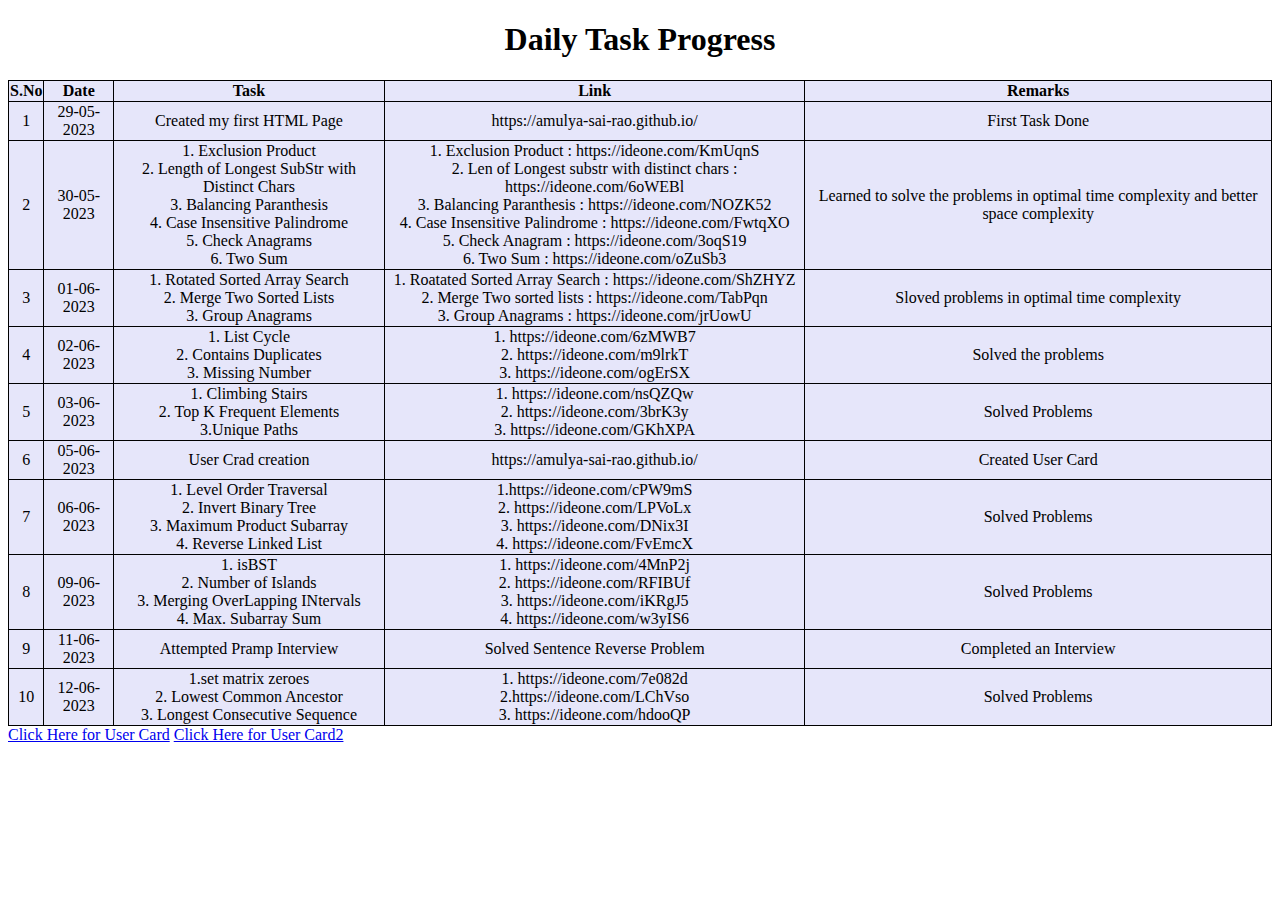
==== index.html @ 1a45cf81 "June 12" ====
<!DOCTYPE html>
<html lang="en">
<head>
    <meta charset="UTF-8">
    <meta http-equiv="X-UA-Compatible" content="IE=edge">
    <meta name="viewport" content="width=device-width, initial-scale=1.0">
    <title>Document</title>
    <link rel="stylesheet" href="site.css">
</head>
<body>
    <h1>Daily Task Progress</h1>
    <table class="center">
        <tr>
            <th>S.No</th>
            <th>Date</th>
            <th>Task</th>
            <th>Link</th>
            <th>Remarks</th>
        </tr>
        <tr>
            <td>1</td>
            <td> 29-05-2023 </td>
            <td> Created my first HTML Page </td>
            <td> https://amulya-sai-rao.github.io/ </td>
            <td> First Task Done </td>
        </tr>
        <tr>
            <td>2</td>
            <td>30-05-2023</td>
            <td>1. Exclusion Product<br>2. Length of Longest SubStr with Distinct Chars<br>3. Balancing Paranthesis<br>4. Case Insensitive Palindrome<br>5. Check Anagrams<br>6. Two Sum</td>
            <td>1. Exclusion Product : https://ideone.com/KmUqnS<br>
                2. Len of Longest substr with distinct chars : https://ideone.com/6oWEBl<br>
                3. Balancing Paranthesis : https://ideone.com/NOZK52<br>
                4. Case Insensitive Palindrome : https://ideone.com/FwtqXO<br>
                5. Check Anagram : https://ideone.com/3oqS19<br>
                6. Two Sum : https://ideone.com/oZuSb3</td>
            <td> Learned to solve the problems in optimal time complexity and better space complexity </td>
        </tr>
        <tr>
            <td>3</td>
            <td>01-06-2023</td>
            <td>1. Rotated Sorted Array Search<br>2. Merge Two Sorted Lists<br> 3. Group Anagrams</td>
            <td>1. Roatated Sorted Array Search : https://ideone.com/ShZHYZ<br>
                2. Merge Two sorted lists : https://ideone.com/TabPqn<br>
                3. Group Anagrams : https://ideone.com/jrUowU</td>
            <td>Sloved problems in optimal time complexity</td>
        </tr>
        <tr>
            <td>4</td>
            <td>02-06-2023</td>
            <td>1. List Cycle<br>2. Contains Duplicates<br> 3. Missing Number</td>
            <td>1. https://ideone.com/6zMWB7<br>2. https://ideone.com/m9lrkT<br>3. https://ideone.com/ogErSX</td>
            <td>Solved the problems</td>
        </tr>
        <tr>
            <td>5</td>
            <td>03-06-2023</td>
            <td>1. Climbing Stairs<br>2. Top K Frequent Elements<br> 3.Unique Paths</td>
            <td>1. https://ideone.com/nsQZQw<br>2. https://ideone.com/3brK3y<br>3. https://ideone.com/GKhXPA</td>
            <td>Solved Problems</td>
        </tr>
        <tr>
            <td>6</td>
            <td>05-06-2023</td>
            <td>User Crad creation</td>
            <td>https://amulya-sai-rao.github.io/</td>
            <td>Created User Card</td>
        </tr>
        <tr>
            <td>7</td>
            <td>06-06-2023</td>
            <td>1. Level Order Traversal<br>2. Invert Binary Tree<br>3. Maximum Product Subarray<br>4. Reverse Linked List</td>
            <td>1.https://ideone.com/cPW9mS<br>2. https://ideone.com/LPVoLx<br>3. https://ideone.com/DNix3I<br>4. https://ideone.com/FvEmcX</td>
            <td>Solved Problems</td>
        </tr>
        <tr>
            <td>8</td>
            <td>09-06-2023</td>
            <td>1. isBST<br> 2. Number of Islands<br> 3. Merging OverLapping INtervals<br>4. Max. Subarray Sum</td>
            <td>1. https://ideone.com/4MnP2j<br>2. https://ideone.com/RFIBUf<br>3. https://ideone.com/iKRgJ5<br>4. https://ideone.com/w3yIS6</td>
            <td>Solved Problems</td>
        </tr>
        <tr>
            <td>9</td>
            <td>11-06-2023</td>
            <td>Attempted Pramp Interview</td>
            <td>Solved Sentence Reverse Problem</td>
            <td>Completed an Interview</td>
        </tr>
        <tr>
            <td>10</td>
            <td>12-06-2023</td>
            <td>1.set matrix zeroes<br> 2. Lowest Common Ancestor<br> 3. Longest Consecutive Sequence</td>
            <td>1. https://ideone.com/7e082d<br>2.https://ideone.com/LChVso<br>3. https://ideone.com/hdooQP</td>
            <td>Solved Problems</td>
        </tr>
    </table>
    <a href="usercard.html">Click Here for User Card</a>
    <a href="usercard2.html">Click Here for User Card2</a>
    <script src="site.js"></script>
</body>
</html>
---- site.css ----
h1 {
  display: flex;
  justify-content: center;
}

table, th, td {
    border: 1px solid black; 
  margin-left: auto;  
  margin-right: auto;  
  border-collapse: collapse;  
  text-align: center;
}

th, td {
    background-color:  #E6E6FA;
}
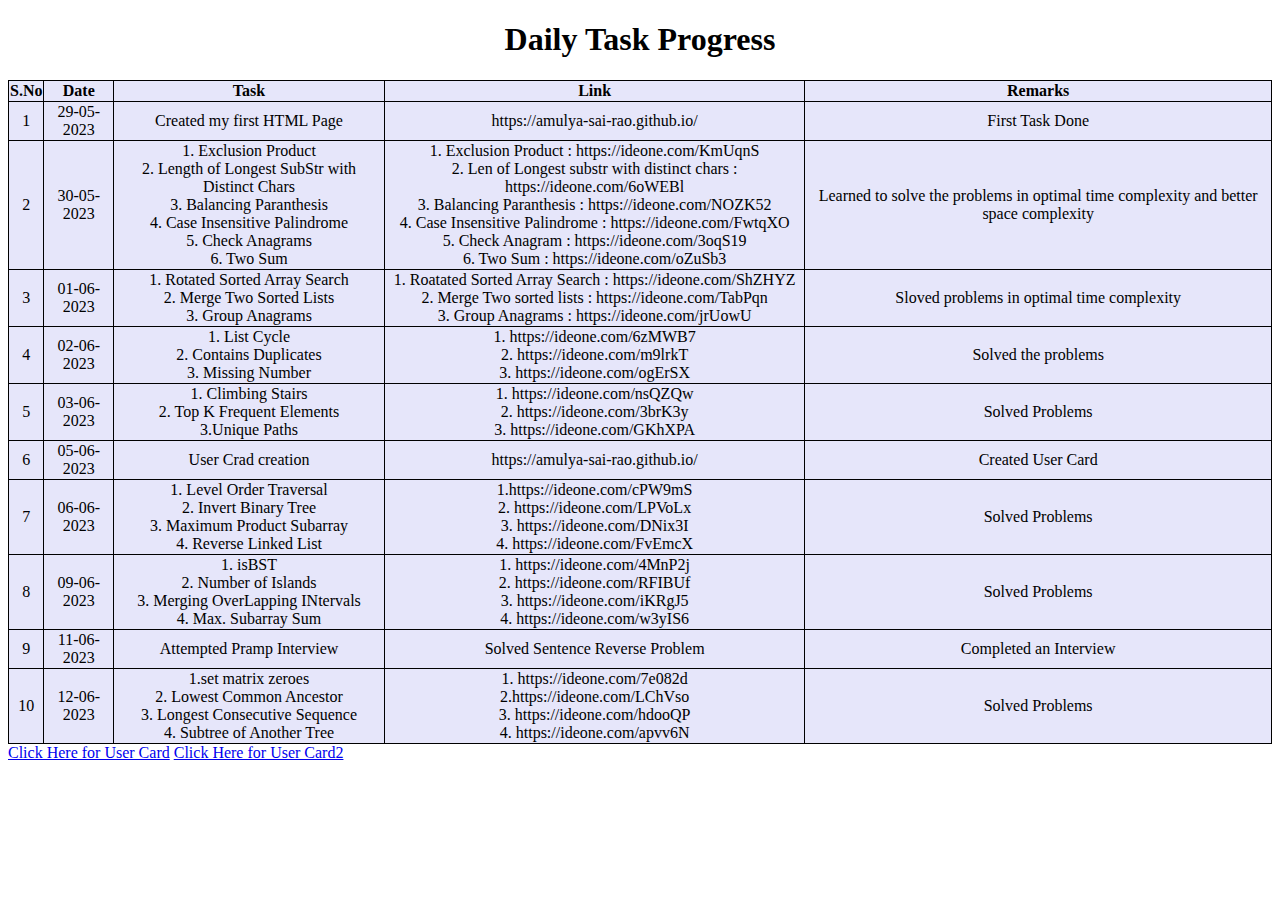
==== commit 63aee0c9: "June 12" ====
--- a/index.html
+++ b/index.html
@@ -90,8 +90,8 @@
         <tr>
             <td>10</td>
             <td>12-06-2023</td>
-            <td>1.set matrix zeroes<br> 2. Lowest Common Ancestor<br> 3. Longest Consecutive Sequence</td>
-            <td>1. https://ideone.com/7e082d<br>2.https://ideone.com/LChVso<br>3. https://ideone.com/hdooQP</td>
+            <td>1.set matrix zeroes<br> 2. Lowest Common Ancestor<br> 3. Longest Consecutive Sequence<br>4. Subtree of Another Tree</td>
+            <td>1. https://ideone.com/7e082d<br>2.https://ideone.com/LChVso<br>3. https://ideone.com/hdooQP<br>4. https://ideone.com/apvv6N</td>
             <td>Solved Problems</td>
         </tr>
     </table>
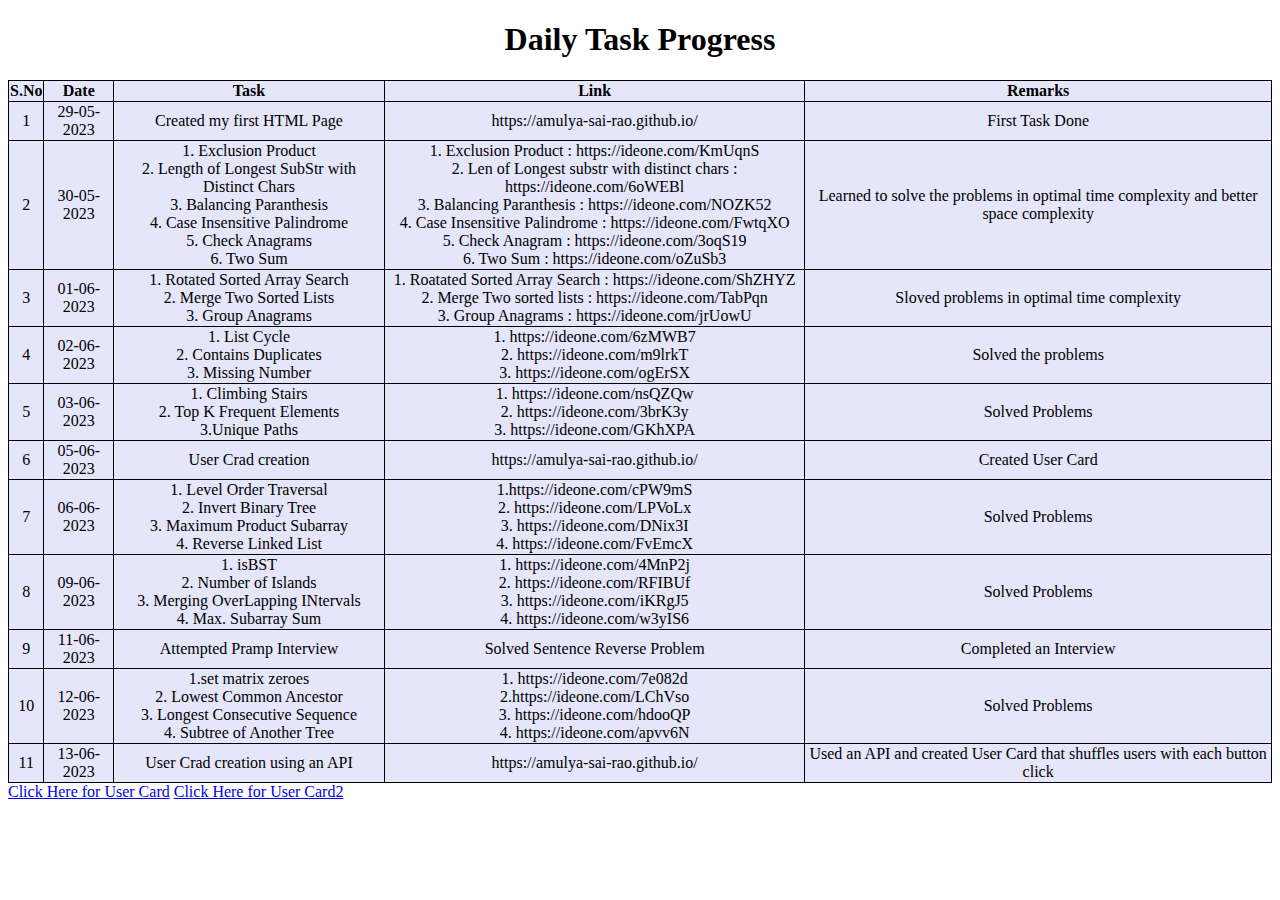
==== commit 2b25b282: "June 13" ====
--- a/index.html
+++ b/index.html
@@ -94,6 +94,13 @@
             <td>1. https://ideone.com/7e082d<br>2.https://ideone.com/LChVso<br>3. https://ideone.com/hdooQP<br>4. https://ideone.com/apvv6N</td>
             <td>Solved Problems</td>
         </tr>
+        <tr>
+            <td>11</td>
+            <td>13-06-2023</td>
+            <td>User Crad creation using an API</td>
+            <td>https://amulya-sai-rao.github.io/</td>
+            <td>Used an API and created User Card that shuffles users with each button click</td>
+        </tr>
     </table>
     <a href="usercard.html">Click Here for User Card</a>
     <a href="usercard2.html">Click Here for User Card2</a>
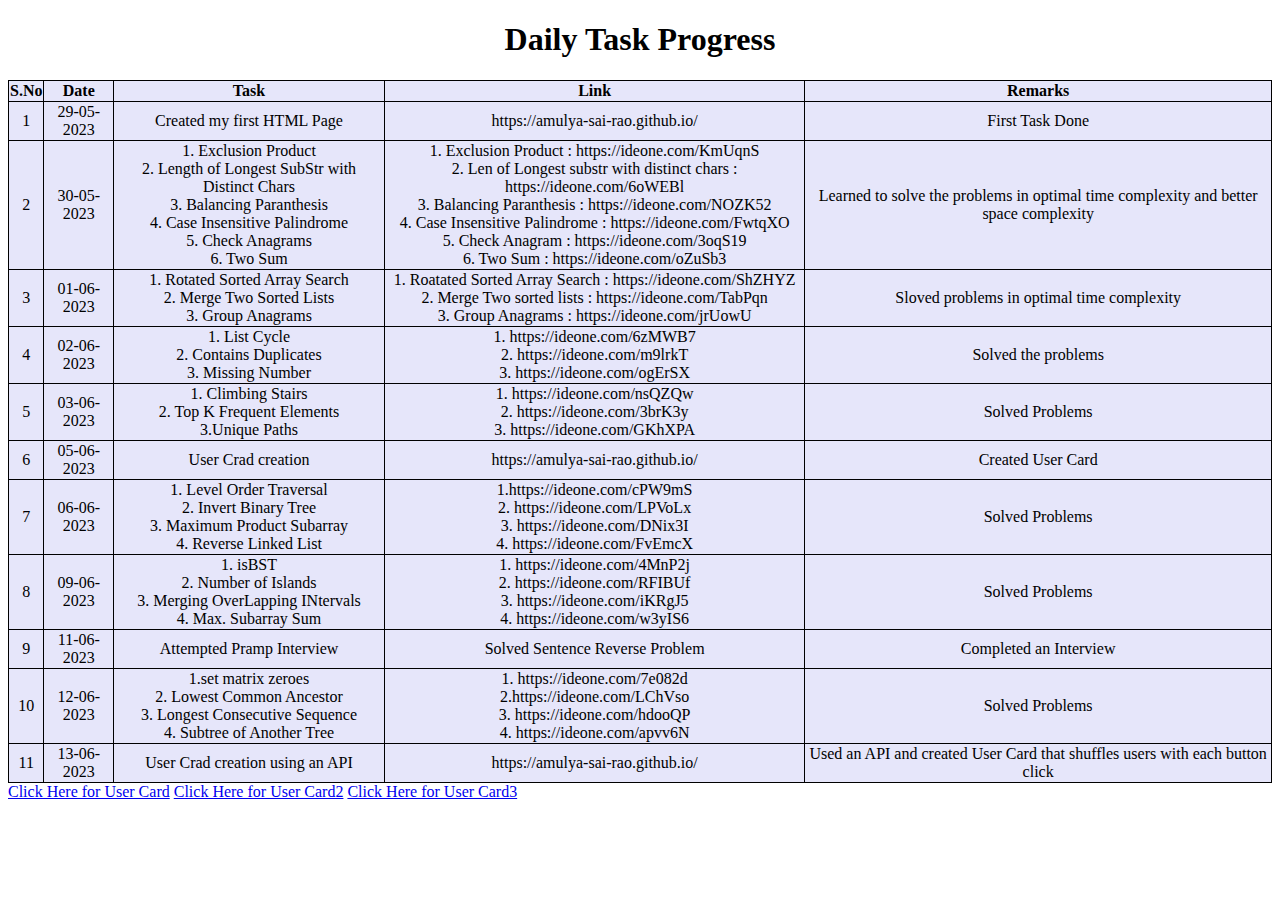
==== commit 70755d4e: "Usercard3" ====
--- a/index.html
+++ b/index.html
@@ -104,6 +104,7 @@
     </table>
     <a href="usercard.html">Click Here for User Card</a>
     <a href="usercard2.html">Click Here for User Card2</a>
+    <a href="usercard3.html">Click Here for User Card3</a>
     <script src="site.js"></script>
 </body>
 </html>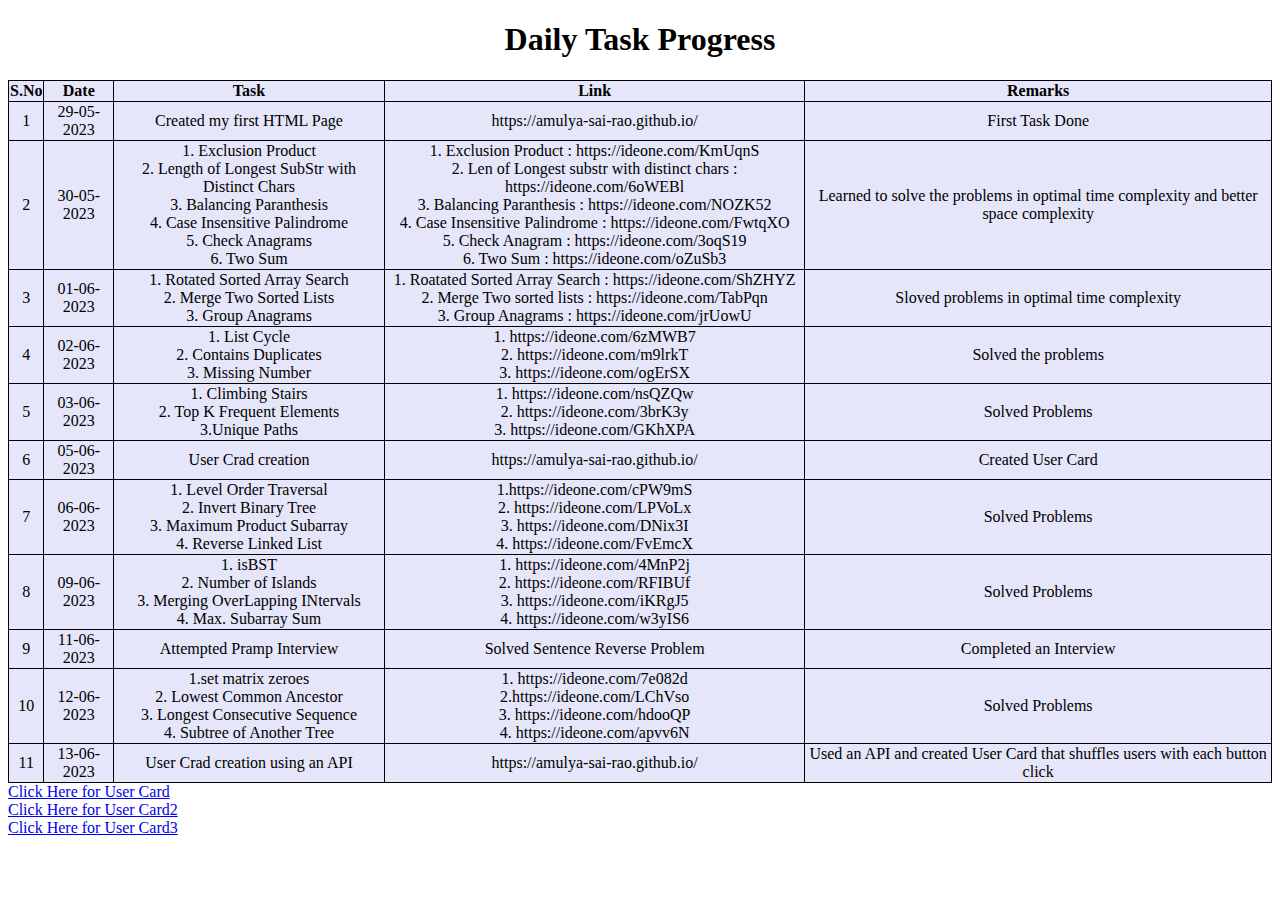
==== commit 3528268b: "Usercard3" ====
--- a/index.html
+++ b/index.html
@@ -102,9 +102,9 @@
             <td>Used an API and created User Card that shuffles users with each button click</td>
         </tr>
     </table>
-    <a href="usercard.html">Click Here for User Card</a>
-    <a href="usercard2.html">Click Here for User Card2</a>
-    <a href="usercard3.html">Click Here for User Card3</a>
+    <a href="usercard.html">Click Here for User Card</a><br>
+    <a href="usercard2.html">Click Here for User Card2</a><br>
+    <a href="usercard3.html">Click Here for User Card3</a><br>
     <script src="site.js"></script>
 </body>
 </html>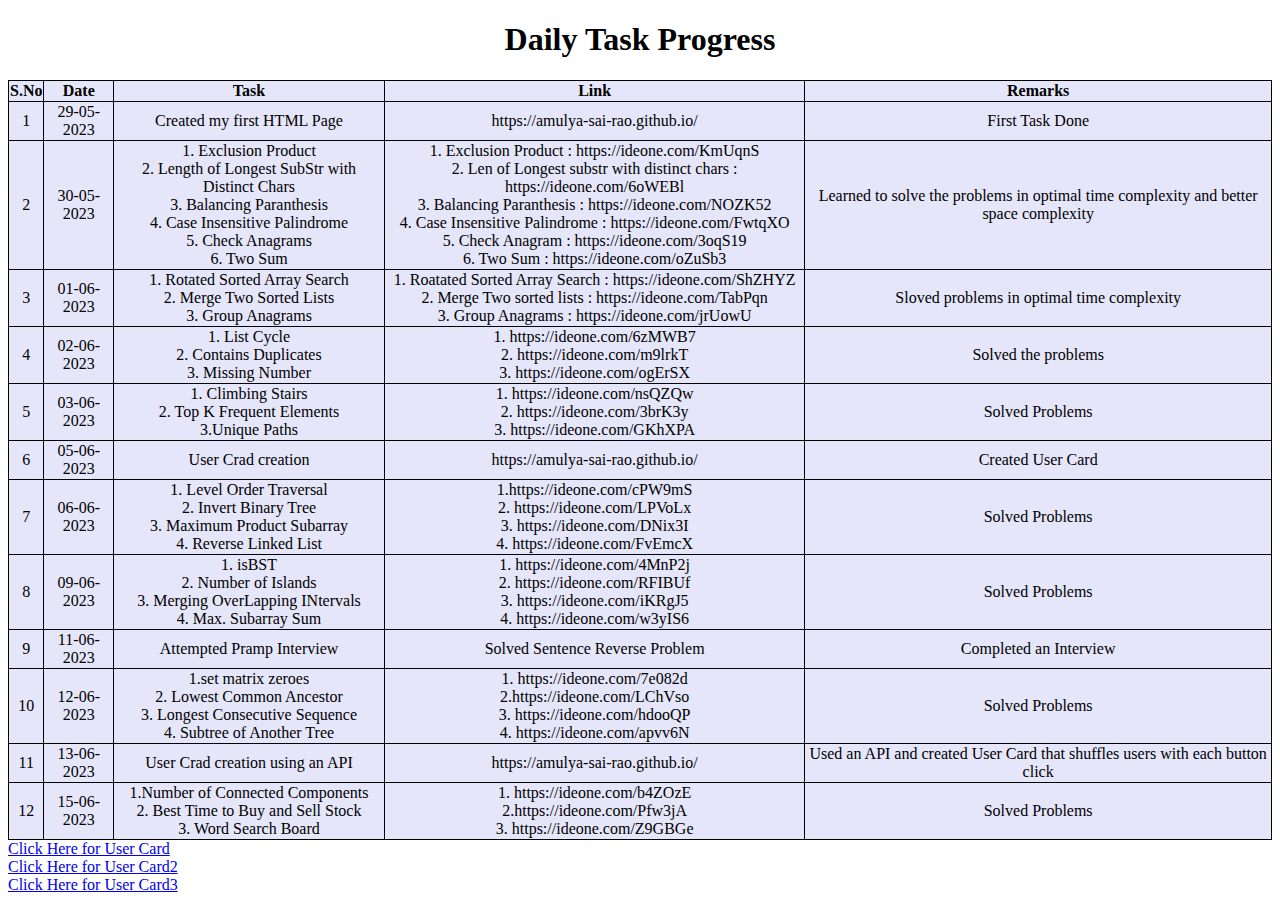
==== commit 7652bdc5: "June 15" ====
--- a/index.html
+++ b/index.html
@@ -101,6 +101,13 @@
             <td>https://amulya-sai-rao.github.io/</td>
             <td>Used an API and created User Card that shuffles users with each button click</td>
         </tr>
+        <tr>
+            <td>12</td>
+            <td>15-06-2023</td>
+            <td>1.Number of Connected Components<br> 2. Best Time to Buy and Sell Stock<br> 3. Word Search Board</td>
+            <td>1. https://ideone.com/b4ZOzE<br>2.https://ideone.com/Pfw3jA<br>3. https://ideone.com/Z9GBGe</td>
+            <td>Solved Problems</td>
+        </tr>
     </table>
     <a href="usercard.html">Click Here for User Card</a><br>
     <a href="usercard2.html">Click Here for User Card2</a><br>
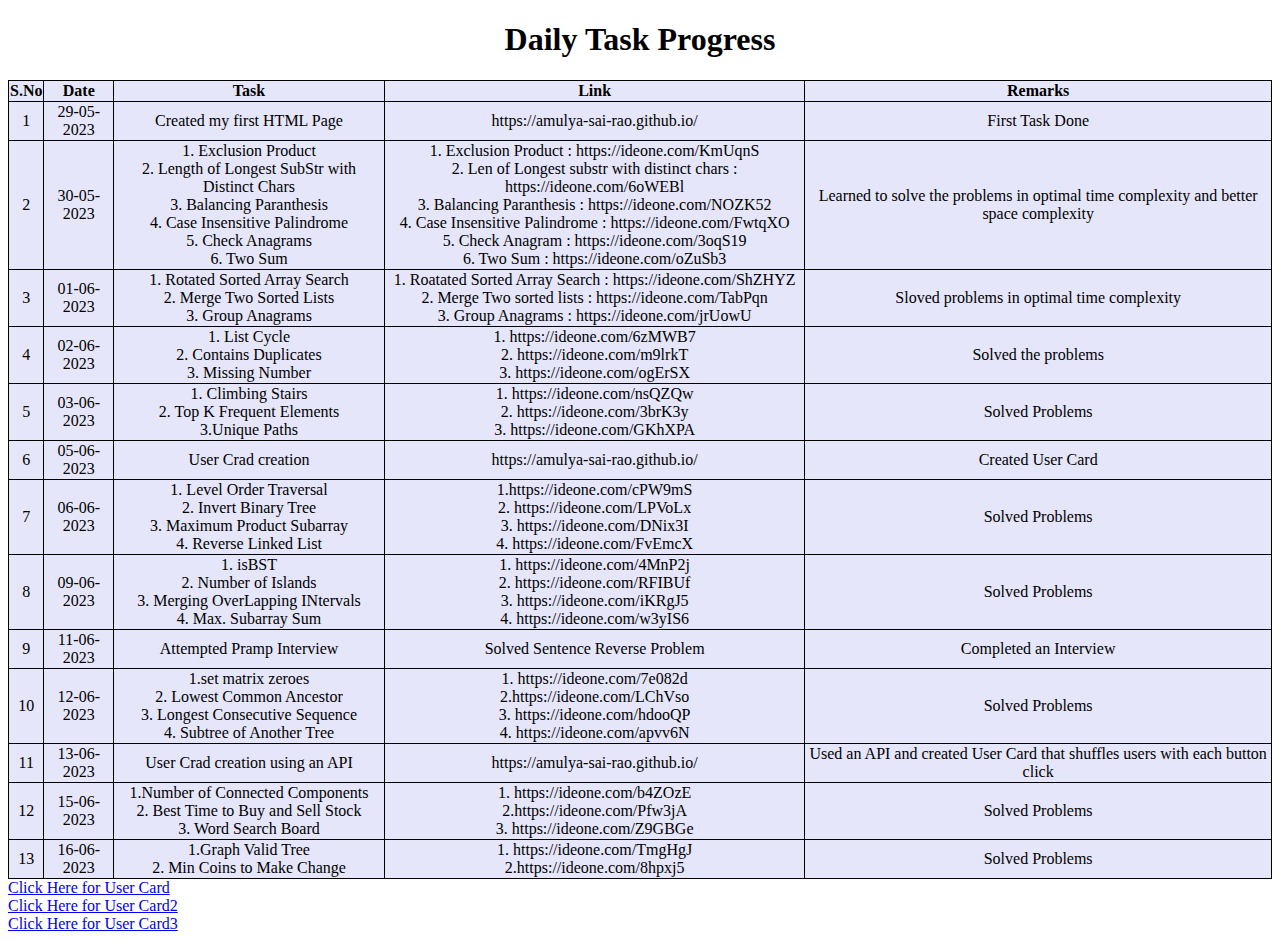
==== commit dadf53b4: "Jnue 16" ====
--- a/index.html
+++ b/index.html
@@ -108,6 +108,13 @@
             <td>1. https://ideone.com/b4ZOzE<br>2.https://ideone.com/Pfw3jA<br>3. https://ideone.com/Z9GBGe</td>
             <td>Solved Problems</td>
         </tr>
+        <tr>
+            <td>13</td>
+            <td>16-06-2023</td>
+            <td>1.Graph Valid Tree<br> 2. Min Coins to Make Change<br> </td>
+            <td>1. https://ideone.com/TmgHgJ<br>2.https://ideone.com/8hpxj5<br></td>
+            <td>Solved Problems</td>
+        </tr>
     </table>
     <a href="usercard.html">Click Here for User Card</a><br>
     <a href="usercard2.html">Click Here for User Card2</a><br>
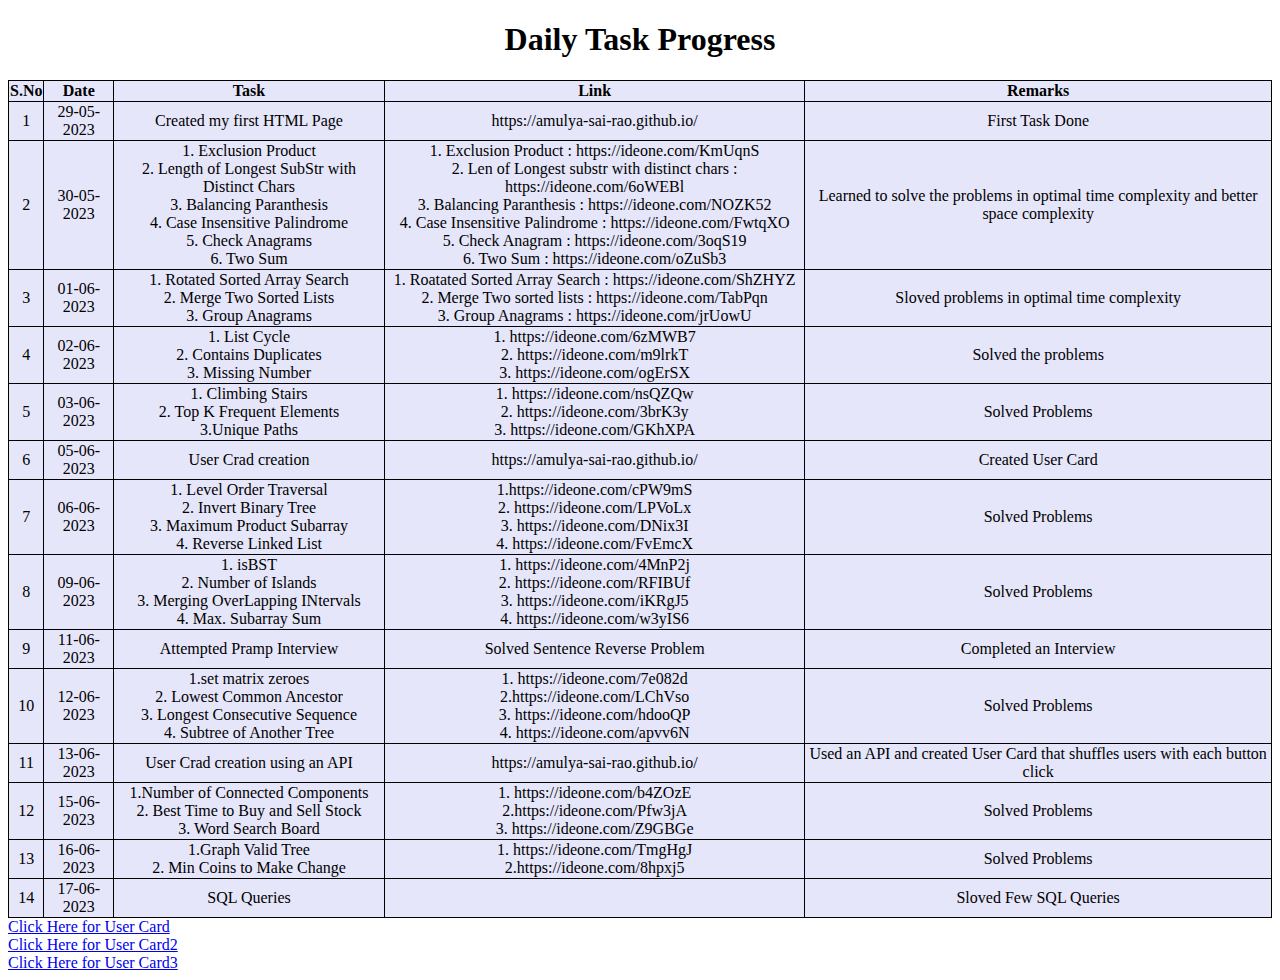
==== commit 85ba6b65: "Jnue 17 SQL Queries" ====
--- a/index.html
+++ b/index.html
@@ -115,6 +115,13 @@
             <td>1. https://ideone.com/TmgHgJ<br>2.https://ideone.com/8hpxj5<br></td>
             <td>Solved Problems</td>
         </tr>
+        <tr>
+            <td>14</td>
+            <td>17-06-2023</td>
+            <td>SQL Queries</td>
+            <td></td>
+            <td>Sloved Few SQL Queries</td>
+        </tr>
     </table>
     <a href="usercard.html">Click Here for User Card</a><br>
     <a href="usercard2.html">Click Here for User Card2</a><br>
